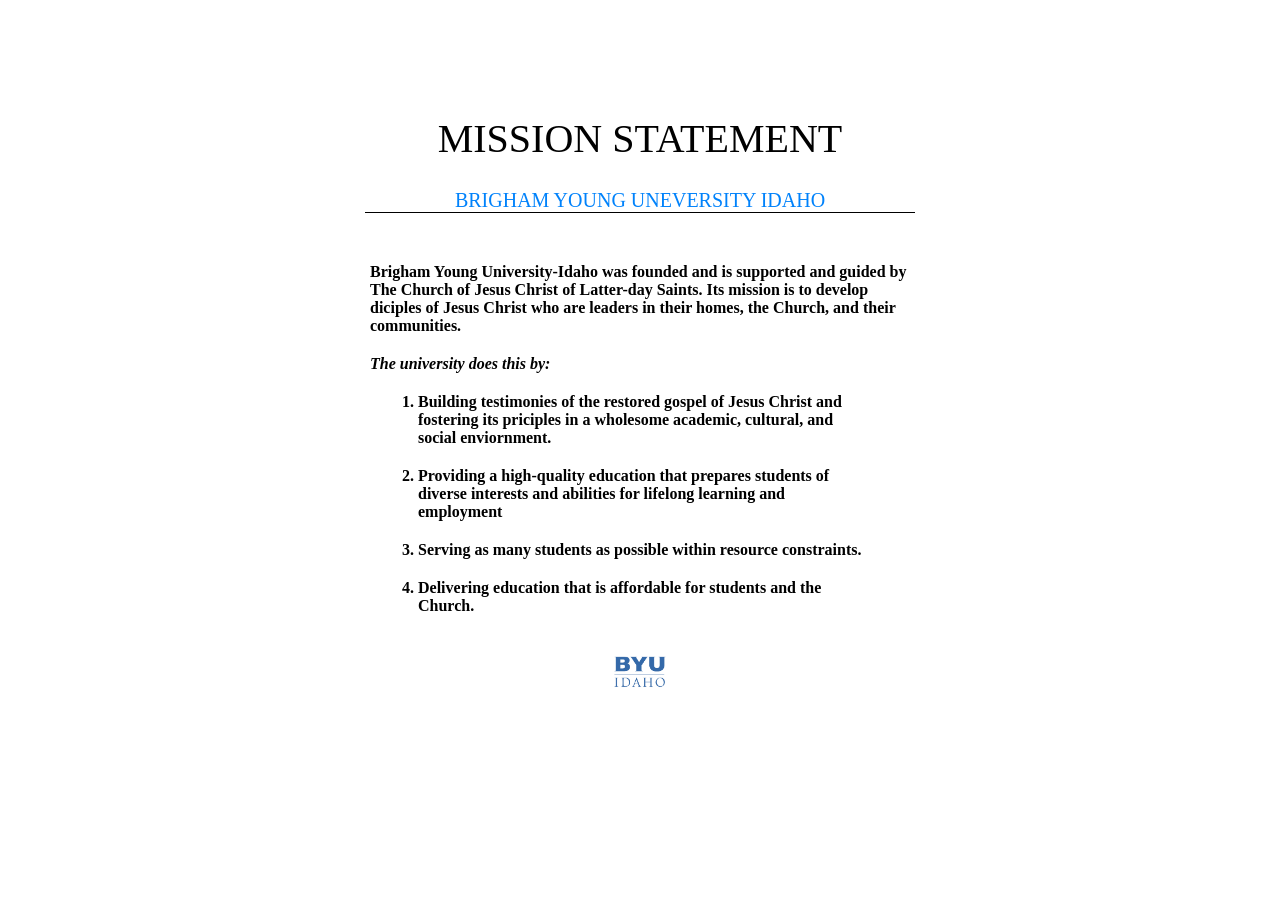
==== week_1/mission/index.html @ aee990b0 "thursClass9/24/2026" ====
<!DOCTYPE html>
<html lang="en">
<head>
    <meta charset="UTF-8">
    <meta name="viewport" content="width=device-width, initial-scale=1.0">
    <title>Mission</title>
    <link rel="stylesheet" href="mission.css">
</head>
<body>
    <h1>MISSION STATEMENT</h1>
    <h2>BRIGHAM YOUNG UNEVERSITY IDAHO</h2>
    <div class="main">
        <p>
            Brigham Young University-Idaho was founded and is supported and guided
            by The Church of Jesus Christ of Latter-day Saints. Its mission is to
            develop diciples of Jesus Christ who are leaders in their homes, the
            Church, and their communities.
        </p>
    </div>
    <div class="list">
        <p class="italic">
            The university does this by:
        </p>
        <ol>
            <li>
                Building testimonies of the restored gospel of Jesus Christ
                and fostering its priciples in a wholesome academic, cultural,
                and social enviornment.
            </li>
            <li>
                Providing a high-quality education that prepares students of
                diverse interests and abilities for lifelong learning and employment
            </li>
            <li>
                Serving as many students as possible within resource constraints.
            </li>
            <li>
                Delivering education that is affordable for students and the Church.
            </li>
        </ol>
    </div>
    <div class="image">
        <img src="byui-logo-blue.webp" alt="BYUI">
    </div>
</body>
</html>
---- week_1/mission/mission.css ----
*{
    text-align: center;
}
h1{
    font-weight: 100;
    font-size: 40px;
}
h2{
    font-weight: 100;
    font-size: 20px;
    color: #0082fb;
    border-bottom: 1px solid black;
    max-width: 550px;
    margin: auto;
    margin-bottom: 40px;
}
body{
    padding: 5em;
}
div *{
    padding: 10px 5em;
    margin: 0 auto;
    max-width: 700px;
    text-align: left;
    box-sizing: border-box;
}
.main, .main *{
    text-align: left;
    font-weight: bold;
}
.italic{
    font-style: italic;
    font-weight: bold;
}
ol {
    container-type: inline-size;
    padding: 0;
    padding-left: 8em;
    text-align: center;
    font-weight: bold;
}
ol li {
    text-align: left;
    margin-left: 0;
    padding: 10px 0;
    padding-right: 8em;
}
img{
    padding-top: 30px;
    width: 20%;
    height: auto;
}
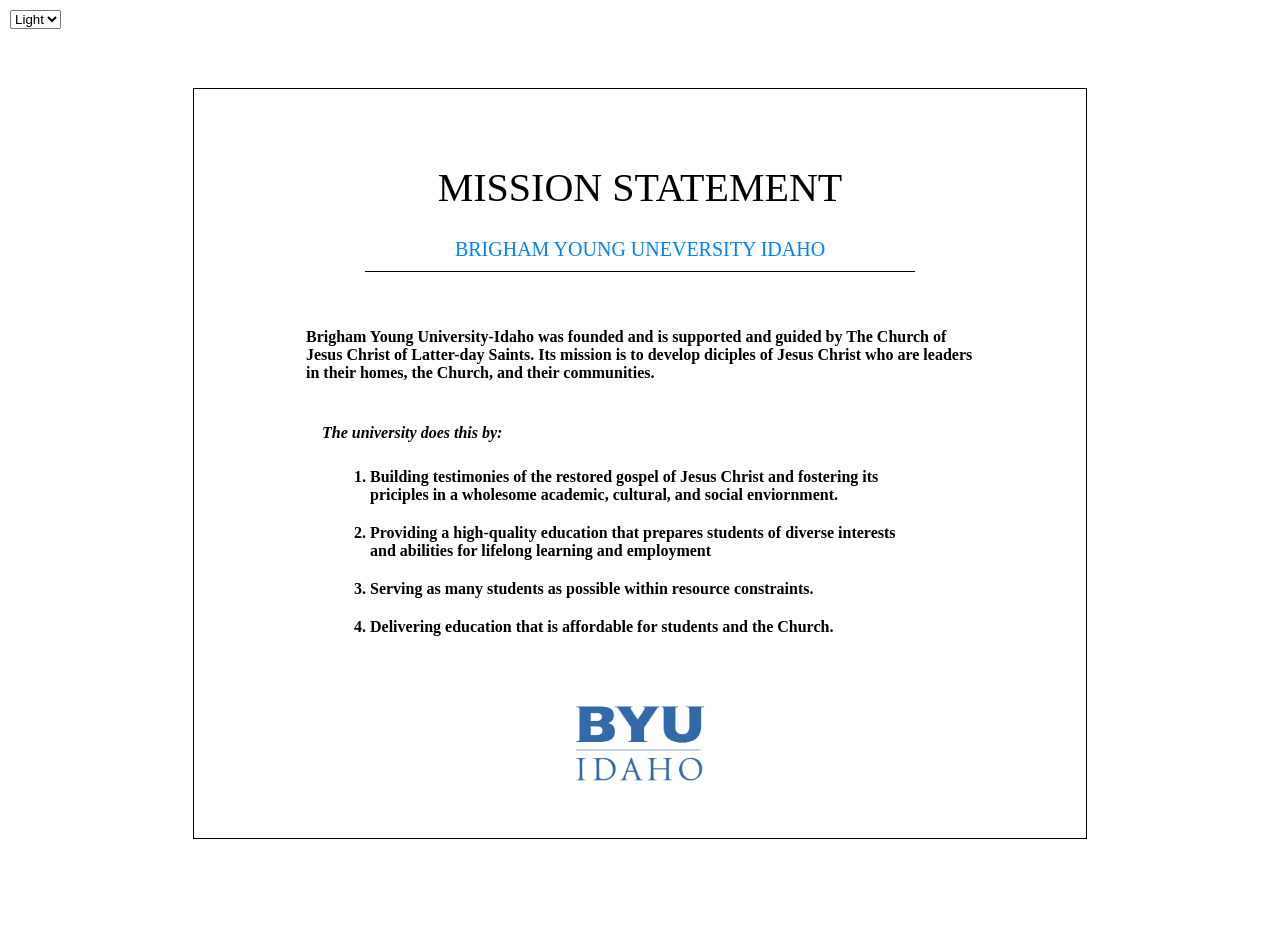
==== commit 6a665038: "9-27-2026" ====
--- a/week_1/mission/index.html
+++ b/week_1/mission/index.html
@@ -5,42 +5,50 @@
     <meta name="viewport" content="width=device-width, initial-scale=1.0">
     <title>Mission</title>
     <link rel="stylesheet" href="mission.css">
+    <script src="index.js" defer></script>
 </head>
 <body>
-    <h1>MISSION STATEMENT</h1>
-    <h2>BRIGHAM YOUNG UNEVERSITY IDAHO</h2>
-    <div class="main">
-        <p>
-            Brigham Young University-Idaho was founded and is supported and guided
-            by The Church of Jesus Christ of Latter-day Saints. Its mission is to
-            develop diciples of Jesus Christ who are leaders in their homes, the
-            Church, and their communities.
-        </p>
-    </div>
-    <div class="list">
-        <p class="italic">
-            The university does this by:
-        </p>
-        <ol>
-            <li>
-                Building testimonies of the restored gospel of Jesus Christ
-                and fostering its priciples in a wholesome academic, cultural,
-                and social enviornment.
-            </li>
-            <li>
-                Providing a high-quality education that prepares students of
-                diverse interests and abilities for lifelong learning and employment
-            </li>
-            <li>
-                Serving as many students as possible within resource constraints.
-            </li>
-            <li>
-                Delivering education that is affordable for students and the Church.
-            </li>
-        </ol>
-    </div>
-    <div class="image">
-        <img src="byui-logo-blue.webp" alt="BYUI">
+    <select name="mode" id="mode">
+        <option value="Light">Light</option>
+        <option value="Dark">Dark</option>
+    </select>
+
+    <div id="infoContent">
+        <h1>MISSION STATEMENT</h1>
+        <h2>BRIGHAM YOUNG UNEVERSITY IDAHO</h2>
+        <div class="main">
+            <p>
+                Brigham Young University-Idaho was founded and is supported and guided
+                by The Church of Jesus Christ of Latter-day Saints. Its mission is to
+                develop diciples of Jesus Christ who are leaders in their homes, the
+                Church, and their communities.
+            </p>
+        </div>
+        <div class="list">
+            <p class="italic">
+                The university does this by:
+            </p>
+            <ol>
+                <li>
+                    Building testimonies of the restored gospel of Jesus Christ
+                    and fostering its priciples in a wholesome academic, cultural,
+                    and social enviornment.
+                </li>
+                <li>
+                    Providing a high-quality education that prepares students of
+                    diverse interests and abilities for lifelong learning and employment
+                </li>
+                <li>
+                    Serving as many students as possible within resource constraints.
+                </li>
+                <li>
+                    Delivering education that is affordable for students and the Church.
+                </li>
+            </ol>
+        </div>
+        <div class="image">
+            <img src="byui-logo-blue.webp" alt="BYUI">
+        </div>
     </div>
 </body>
 </html>
--- a/week_1/mission/mission.css
+++ b/week_1/mission/mission.css
@@ -1,9 +1,23 @@
+#infoContent{
+    border: 1px solid black;
+    padding: 3em 6em;
+    width: fit-content;
+    height: auto;
+    margin: auto;
+}
 *{
     text-align: center;
+}
+#mode{
+    position: absolute;
+    top: 10px;
+    left: 10px;
 }
 h1{
     font-weight: 100;
     font-size: 40px;
+    text-align: center;
+    padding: 0;
 }
 h2{
     font-weight: 100;
@@ -13,40 +27,49 @@
     max-width: 550px;
     margin: auto;
     margin-bottom: 40px;
+    text-align: center;
+    padding: 0 0 10px 0;
 }
 body{
     padding: 5em;
 }
-div *{
+.main *, .list {
     padding: 10px 5em;
     margin: 0 auto;
     max-width: 700px;
     text-align: left;
     box-sizing: border-box;
 }
+.list {
+    padding-left: 0;
+}
 .main, .main *{
     text-align: left;
     font-weight: bold;
 }
+.main p{
+    padding: 1em;
+}
 .italic{
     font-style: italic;
     font-weight: bold;
+    padding: 0 2em;
+    text-align: left;
 }
 ol {
-    container-type: inline-size;
-    padding: 0;
-    padding-left: 8em;
     text-align: center;
     font-weight: bold;
+    padding-left: 5em;
 }
 ol li {
     text-align: left;
     margin-left: 0;
     padding: 10px 0;
-    padding-right: 8em;
+    padding-left: 0;
 }
+
 img{
     padding-top: 30px;
-    width: 20%;
+    width: 150px;
     height: auto;
 }
